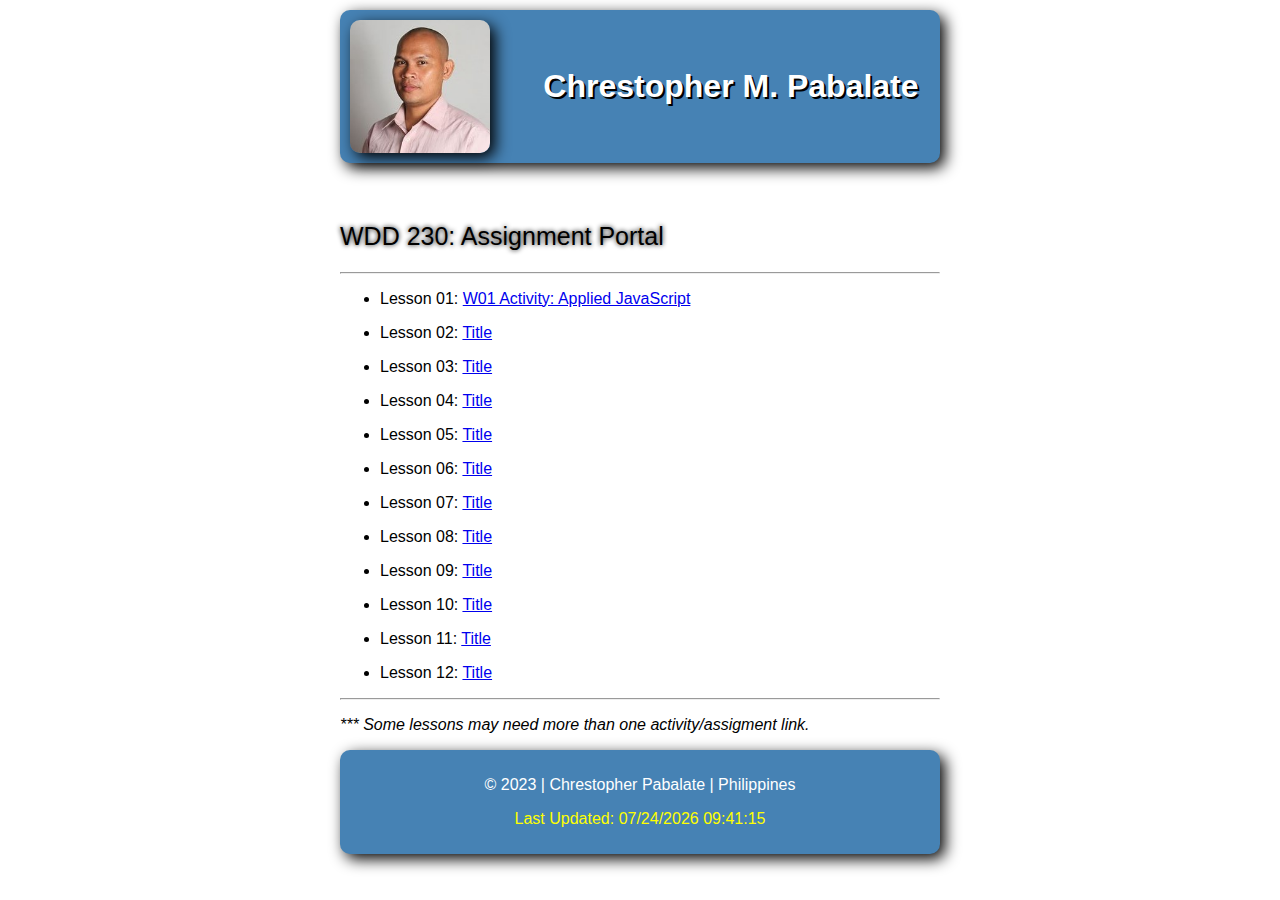
==== index.html @ cebcfd0d "updating Footer section and CSS" ====
<!DOCTYPE html>
<html lang="en">
    <head>
        <meta charset="utf-8">
        <meta http-equiv="X-UA-Compatible" content="IE=edge">
        <title>WDD230 Assignment Portal | Chrestopher Pabalate</title>
        <meta name="description" content="WDD230 Assignment Portal, a common page to display all links to the assignments and projects">
        <meta name="viewport" content="width=device-width, initial-scale=1">
        <link rel="stylesheet" href="styles/style.css">
        <link rel="stylesheet" href="styles/mobile.css">
    </head>
    <body>
        <header>
            <img class="my-photo" src="images/cres.jpg" alt="Photo of Cres">
            <h1 class="header-h1">Chrestopher M. Pabalate</h1>
        </header>
        <nav>&nbsp;</nav>
        
        <main>
            <h2 class="main-title">WDD 230: Assignment Portal</h2>
            <hr>
            <ul>
                <li>
                    <p>Lesson 01: <a href="week1/index.html">W01 Activity: Applied JavaScript</a></p> 
                </li>
                <li>
                    <p>Lesson 02: <a href="#">Title</a></p> 
                </li>
                <li>
                    <p>Lesson 03: <a href="#">Title</a></p> 
                </li>
                <li>
                    <p>Lesson 04: <a href="#">Title</a></p> 
                </li>
                <li>
                    <p>Lesson 05: <a href="#">Title</a></p> 
                </li>
                <li>
                    <p>Lesson 06: <a href="#">Title</a></p> 
                </li>
                <li>
                    <p>Lesson 07: <a href="#">Title</a></p> 
                </li>
                <li>
                    <p>Lesson 08: <a href="#">Title</a></p> 
                </li>
                <li>
                    <p>Lesson 09: <a href="#">Title</a></p> 
                </li>
                <li>
                    <p>Lesson 10: <a href="#">Title</a></p> 
                </li>
                <li>
                    <p>Lesson 11: <a href="#">Title</a></p> 
                </li>
                <li>
                    <p>Lesson 12: <a href="#">Title</a></p> 
                </li>
            </ul>
            <hr>
            <p><i>*** Some lessons may need more than one activity/assigment link.</i></p>
        </main>
        <footer>
            <p>&copy; 2023 | Chrestopher Pabalate | Philippines</p>
            <p class="last_Modified">Last Updated: <span class="lastModified"></span></p>
        </footer>
        
        <script src="scripts/js.js" async defer></script>
    </body>
</html>
---- styles/style.css ----
* {
  box-sizing: border-box;
}
body {
  font-family: Helvetica, sans-serif;
  max-width: 600px;
  margin: 10px auto;
}
header {
  background-color: steelblue;
  color: white;
  padding: 10px;
  display: grid;
  grid-template-columns: 1fr 2fr;
  align-items: center;
}
header, footer{
  border-radius: 10px;
  box-shadow: 5px 5px 15px 0px #000;
}
.header-h1 {
  text-shadow: 2px 2px #000;
}
.main-title {
  text-shadow: 0px 0px 5px #000;
  font-size: 25px;
  font-weight: 500;
}
.my-photo {
  width: 140px;
  border-radius: 10px;
  box-shadow: 5px 5px 15px 0px #000;
}
nav { 
  padding: 10px;
  text-align: center;
}
nav a {
  background: steelblue;
  padding: 5px 70px;
  text-decoration: navajowhite;
  color: #fff;
  border-radius: 5px;
}
nav a:hover
{
  background: #e81919;
}
footer {
  padding: 10px;
  background-color: steelblue;
  color: white;
  display: block;
  text-align: center;
  font-weight: 200;
}
.last_Modified
{
  color: yellow
}
---- styles/mobile.css ----
@media screen and (max-width: 600px) {

}
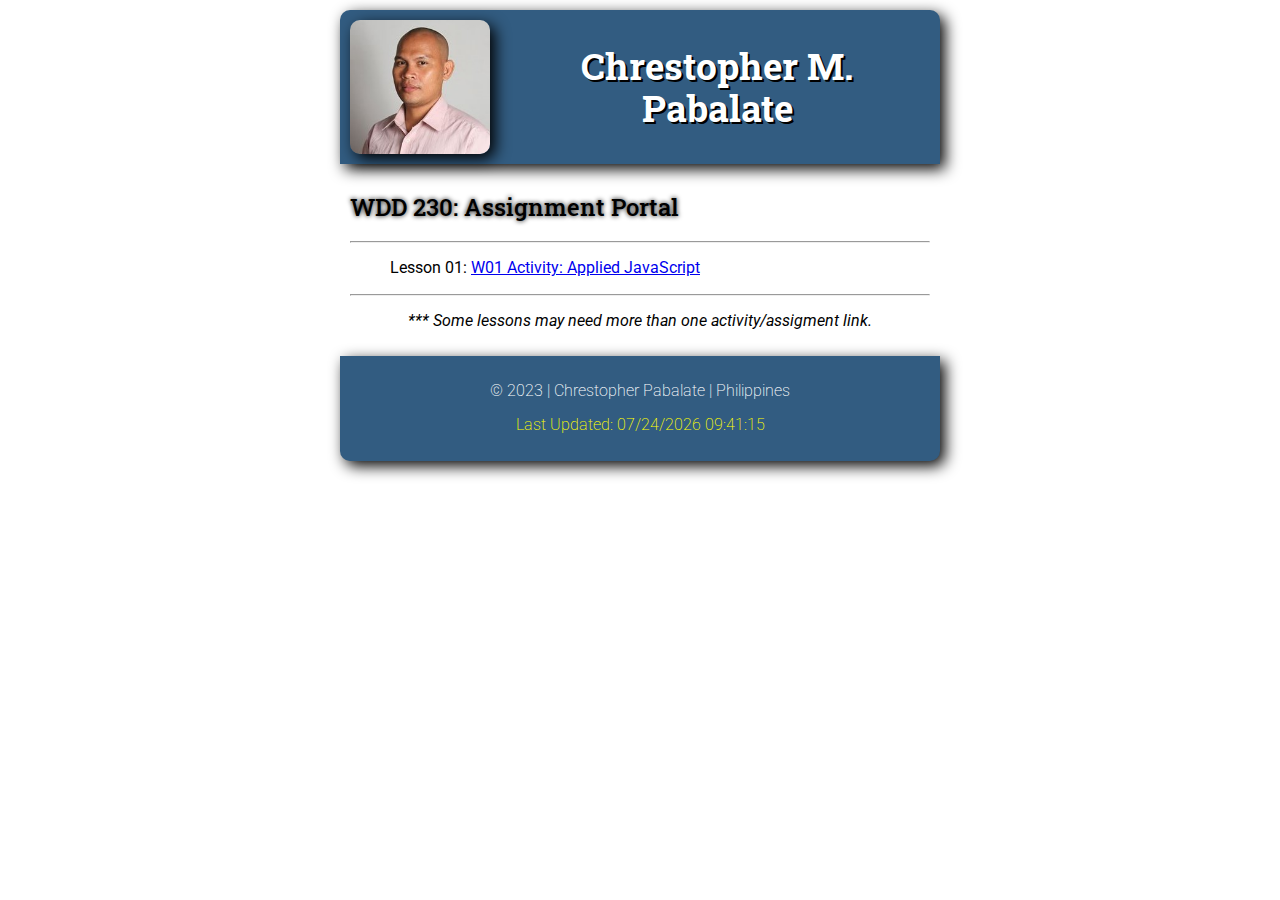
==== commit 8b0acb23: "W02 Activity: Responsive Design - Media Queries" ====
--- a/index.html
+++ b/index.html
@@ -6,16 +6,18 @@
         <title>WDD230 Assignment Portal | Chrestopher Pabalate</title>
         <meta name="description" content="WDD230 Assignment Portal, a common page to display all links to the assignments and projects">
         <meta name="viewport" content="width=device-width, initial-scale=1">
-        <link rel="stylesheet" href="styles/style.css">
-        <link rel="stylesheet" href="styles/mobile.css">
+        <link rel="preconnect" href="https://fonts.googleapis.com">
+        <link rel="preconnect" href="https://fonts.gstatic.com" crossorigin>
+        <link href="https://fonts.googleapis.com/css2?family=Roboto&family=Roboto+Slab&display=swap" rel="stylesheet">
+        <link rel="stylesheet" href="styles/normalize.css">
+        <link rel="stylesheet" href="styles/small.css">
+        <link rel="stylesheet" href="styles/medium.css">
     </head>
     <body>
         <header>
             <img class="my-photo" src="images/cres.jpg" alt="Photo of Cres">
             <h1 class="header-h1">Chrestopher M. Pabalate</h1>
         </header>
-        <nav>&nbsp;</nav>
-        
         <main>
             <h2 class="main-title">WDD 230: Assignment Portal</h2>
             <hr>
@@ -23,7 +25,7 @@
                 <li>
                     <p>Lesson 01: <a href="week1/index.html">W01 Activity: Applied JavaScript</a></p> 
                 </li>
-                <li>
+                <!--li>
                     <p>Lesson 02: <a href="#">Title</a></p> 
                 </li>
                 <li>
@@ -52,13 +54,10 @@
                 </li>
                 <li>
                     <p>Lesson 11: <a href="#">Title</a></p> 
-                </li>
-                <li>
-                    <p>Lesson 12: <a href="#">Title</a></p> 
-                </li>
+                </li-->
             </ul>
             <hr>
-            <p><i>*** Some lessons may need more than one activity/assigment link.</i></p>
+            <p class="notes">*** Some lessons may need more than one activity/assigment link.</p>
         </main>
         <footer>
             <p>&copy; 2023 | Chrestopher Pabalate | Philippines</p>
--- a/styles/small.css
+++ b/styles/small.css
@@ -0,0 +1,75 @@
+* {
+  box-sizing: border-box;
+}
+body {
+  font-family: 'Roboto', sans-serif;
+  max-width: 600px;
+  margin: 10px auto;
+}
+header {
+border-radius: 0;
+}
+footer {
+  font-weight: 200;
+  border-radius: 0;
+}
+header, footer{
+  color: white;
+  display: block;
+  padding: 10px;
+  text-align: center;
+  background-color: #325C81;
+  box-shadow: 5px 5px 15px 0px #000;
+}
+h1 {
+  font-size: 1.4em;
+  text-shadow: 2px 2px #000;
+  font-family: 'Roboto Slab', serif;
+}
+h2.main-title {
+  font-size: 1.1em;
+  text-shadow: 0px 0px 5px #000;
+  font-weight: 500;
+  font-family: 'Roboto Slab', serif;
+  text-align: center;
+}
+p {
+  font-size: 1em;
+}
+ul {
+  list-style: none;
+}
+main {
+  display: block;
+  padding: 10px;
+}
+.my-photo {
+  width: 140px;
+  border-radius: 10px;
+  box-shadow: 5px 5px 15px 0px #000;
+}
+nav { 
+  padding: 10px;
+  text-align: center;
+}
+nav a {
+  background: #325C81;
+  padding: 5px 70px;
+  text-decoration: navajowhite;
+  color: #fff;
+  border-radius: 5px;
+}
+nav a:hover
+{
+  background: #e81919;
+}
+.notes {
+  text-align: center;
+  font-style: italic;
+}
+
+.last_Modified
+{
+  color: yellow
+}
+
--- a/styles/medium.css
+++ b/styles/medium.css
@@ -0,0 +1,22 @@
+@media only screen and (min-width: 32.5em) {
+h1{
+    font-size: 2.3em;
+}
+h2.main-title{
+    font-size: 1.5em;
+    text-align: left;
+}
+header {
+    display: grid;
+    grid-template-columns: .8fr 2.2fr;
+    align-items: center;
+    border-top-left-radius: 10px;
+    border-top-right-radius: 10px;
+}
+footer {
+    border-radius: 0;
+    border-bottom-left-radius: 10px;
+    border-bottom-right-radius: 10px;
+}
+
+}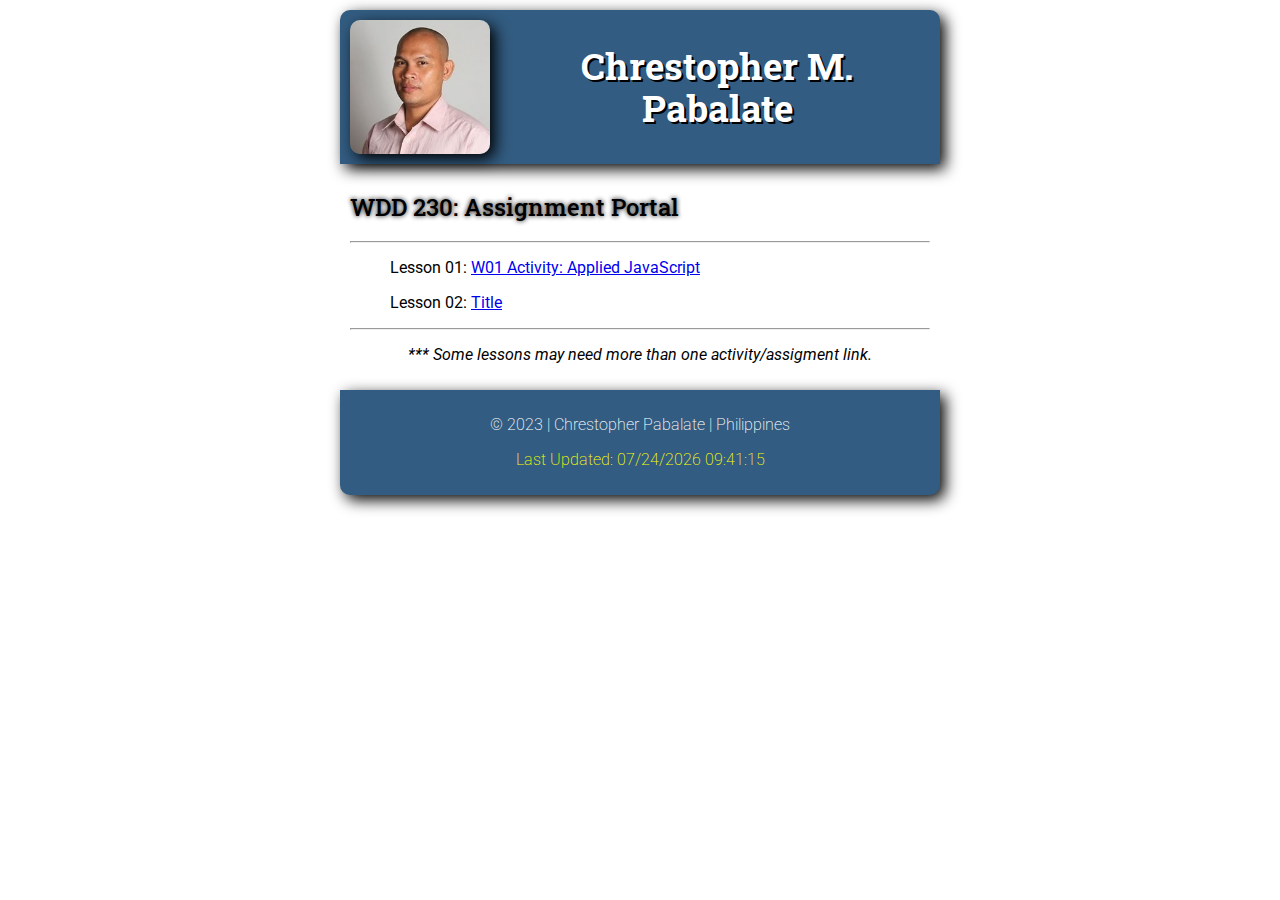
==== commit 94d97c9a: "just an update" ====
--- a/index.html
+++ b/index.html
@@ -16,19 +16,19 @@
     <body>
         <header>
             <img class="my-photo" src="images/cres.jpg" alt="Photo of Cres">
-            <h1 class="header-h1">Chrestopher M. Pabalate</h1>
+            <h1>Chrestopher M. Pabalate</h1>
         </header>
         <main>
             <h2 class="main-title">WDD 230: Assignment Portal</h2>
             <hr>
             <ul>
                 <li>
-                    <p>Lesson 01: <a href="week1/index.html">W01 Activity: Applied JavaScript</a></p> 
+                    <p>Lesson 01: <a href="lesson1/index.html">W01 Activity: Applied JavaScript</a></p> 
+                </li>
+                <li>
+                    <p>Lesson 02: <a href="lesson2/design-principles.html">Title</a></p> 
                 </li>
                 <!--li>
-                    <p>Lesson 02: <a href="#">Title</a></p> 
-                </li>
-                <li>
                     <p>Lesson 03: <a href="#">Title</a></p> 
                 </li>
                 <li>
--- a/styles/small.css
+++ b/styles/small.css
@@ -21,12 +21,17 @@
   background-color: #325C81;
   box-shadow: 5px 5px 15px 0px #000;
 }
+.block-header{
+display: block;
+
+}
+
 h1 {
   font-size: 1.4em;
   text-shadow: 2px 2px #000;
   font-family: 'Roboto Slab', serif;
 }
-h2.main-title {
+h2{
   font-size: 1.1em;
   text-shadow: 0px 0px 5px #000;
   font-weight: 500;
--- a/styles/medium.css
+++ b/styles/medium.css
@@ -2,7 +2,7 @@
 h1{
     font-size: 2.3em;
 }
-h2.main-title{
+h2{
     font-size: 1.5em;
     text-align: left;
 }
@@ -18,5 +18,7 @@
     border-bottom-left-radius: 10px;
     border-bottom-right-radius: 10px;
 }
-
+.block-header h2{
+text-align: center;
+}
 }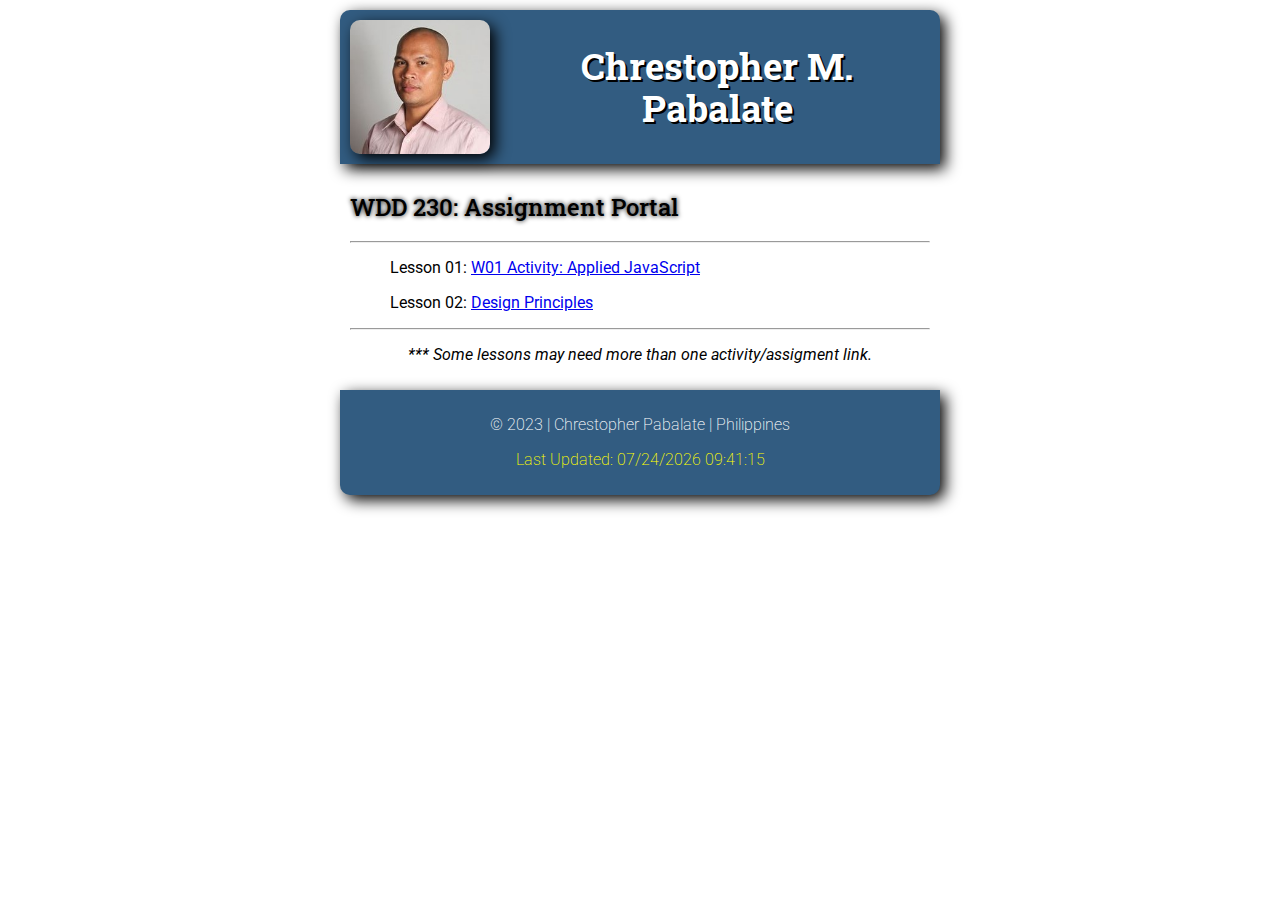
==== commit 37836262: "Lesson 2 initial commit" ====
--- a/index.html
+++ b/index.html
@@ -26,7 +26,7 @@
                     <p>Lesson 01: <a href="lesson1/index.html">W01 Activity: Applied JavaScript</a></p> 
                 </li>
                 <li>
-                    <p>Lesson 02: <a href="lesson2/design-principles.html">Title</a></p> 
+                    <p>Lesson 02: <a href="lesson2/design-principles.html">Design Principles</a></p> 
                 </li>
                 <!--li>
                     <p>Lesson 03: <a href="#">Title</a></p> 
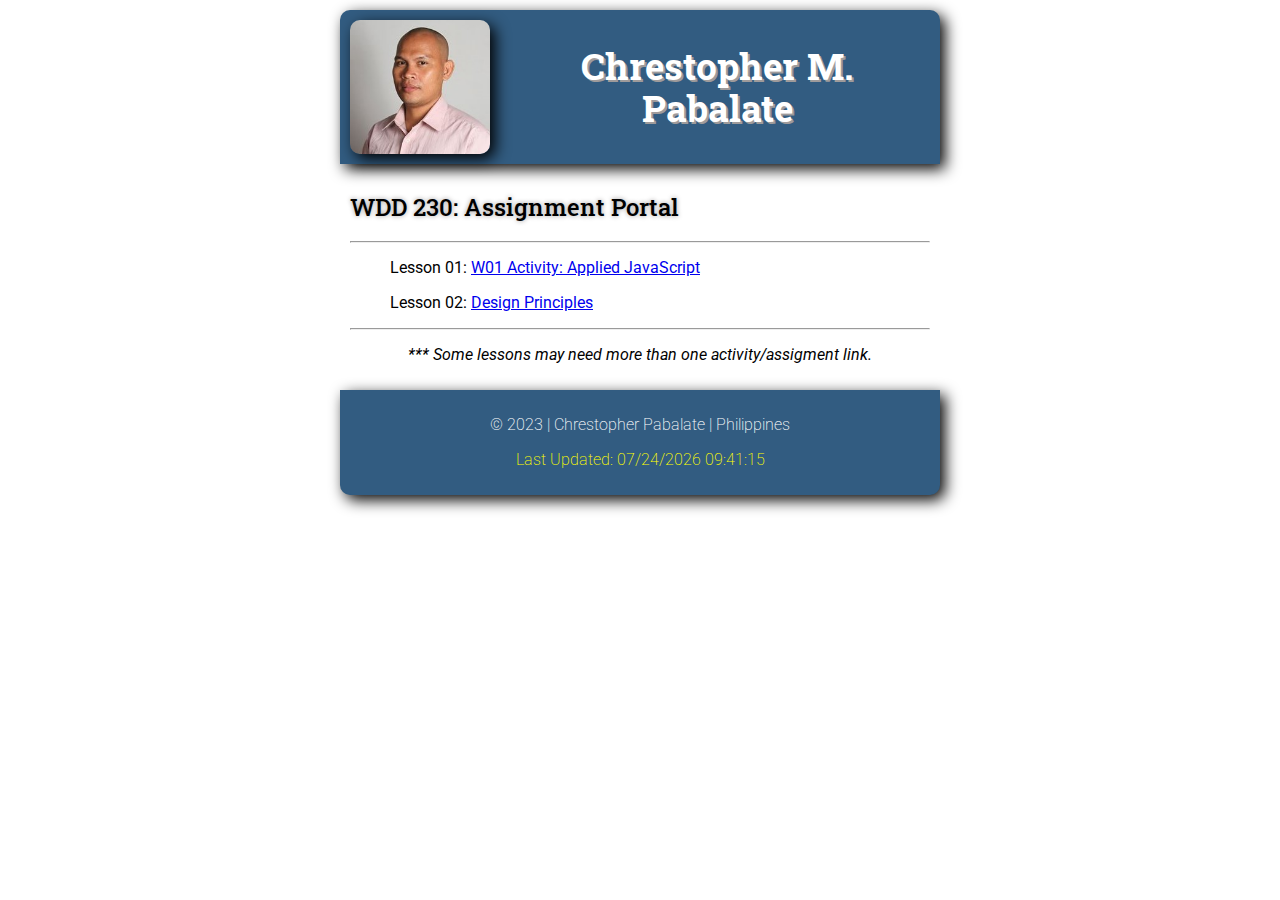
==== commit f3e68dcf: "adding meta author" ====
--- a/index.html
+++ b/index.html
@@ -5,6 +5,7 @@
         <meta http-equiv="X-UA-Compatible" content="IE=edge">
         <title>WDD230 Assignment Portal | Chrestopher Pabalate</title>
         <meta name="description" content="WDD230 Assignment Portal, a common page to display all links to the assignments and projects">
+        <meta name="author" content="Chrestopher Pabalate">
         <meta name="viewport" content="width=device-width, initial-scale=1">
         <link rel="preconnect" href="https://fonts.googleapis.com">
         <link rel="preconnect" href="https://fonts.gstatic.com" crossorigin>
--- a/styles/small.css
+++ b/styles/small.css
@@ -28,12 +28,12 @@
 
 h1 {
   font-size: 1.4em;
-  text-shadow: 2px 2px #000;
+  text-shadow: 2px 2px #9f9b9b;
   font-family: 'Roboto Slab', serif;
 }
 h2{
   font-size: 1.1em;
-  text-shadow: 0px 0px 5px #000;
+  text-shadow: 0px 0px 5px #9f9b9b;
   font-weight: 500;
   font-family: 'Roboto Slab', serif;
   text-align: center;
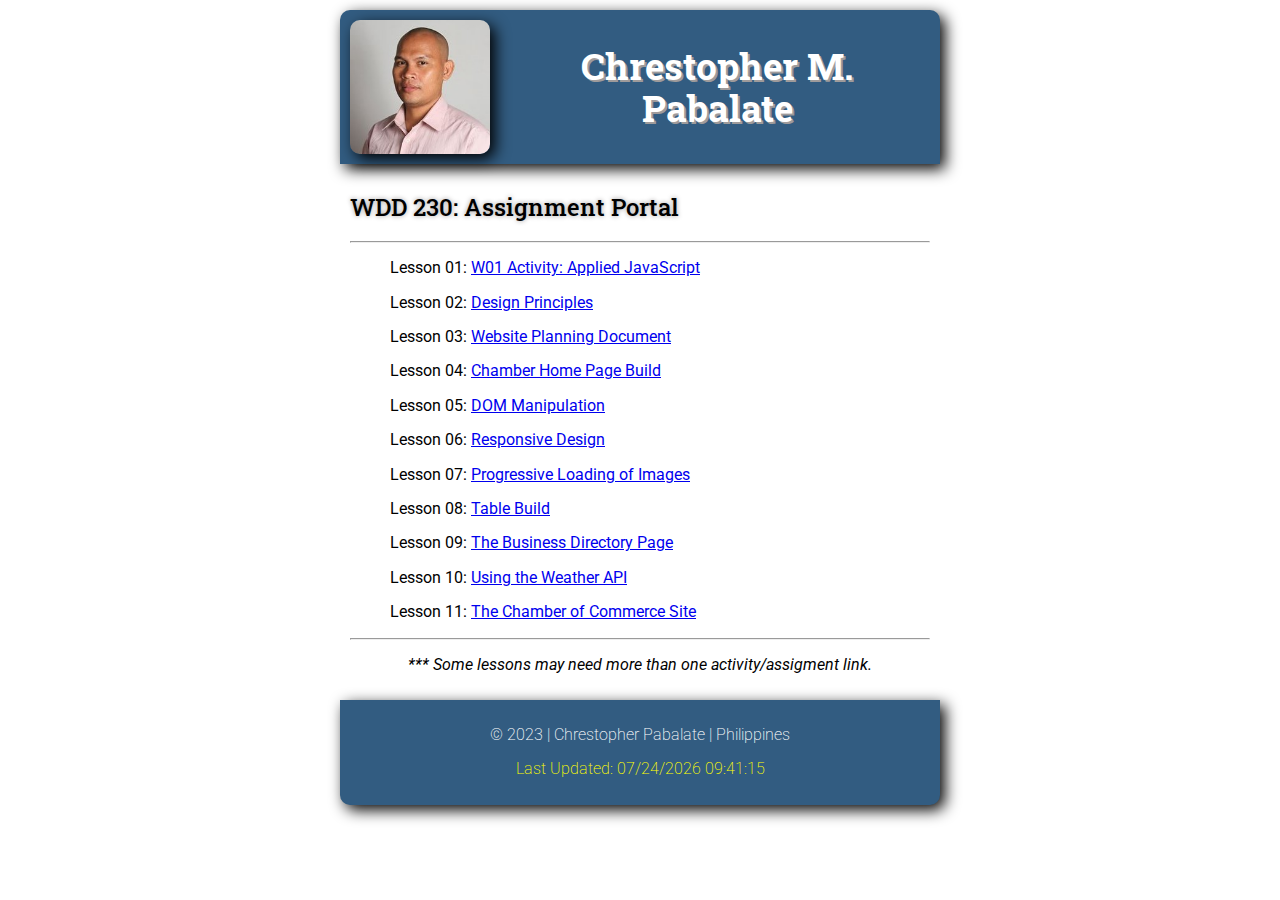
==== commit 42fac4b1: "Page Updated" ====
--- a/index.html
+++ b/index.html
@@ -29,40 +29,40 @@
                 <li>
                     <p>Lesson 02: <a href="lesson2/design-principles.html">Design Principles</a></p> 
                 </li>
-                <!--li>
-                    <p>Lesson 03: <a href="#">Title</a></p> 
+                <li>
+                    <p>Lesson 03: <a href="#"> Website Planning Document</a></p> 
                 </li>
                 <li>
-                    <p>Lesson 04: <a href="#">Title</a></p> 
+                    <p>Lesson 04: <a href="#">Chamber Home Page Build</a></p> 
                 </li>
                 <li>
-                    <p>Lesson 05: <a href="#">Title</a></p> 
+                    <p>Lesson 05: <a href="#">DOM Manipulation</a></p> 
                 </li>
                 <li>
-                    <p>Lesson 06: <a href="#">Title</a></p> 
+                    <p>Lesson 06: <a href="#">Responsive Design</a></p> 
                 </li>
                 <li>
-                    <p>Lesson 07: <a href="#">Title</a></p> 
+                    <p>Lesson 07: <a href="#">Progressive Loading of Images</a></p> 
                 </li>
                 <li>
-                    <p>Lesson 08: <a href="#">Title</a></p> 
+                    <p>Lesson 08: <a href="#">Table Build</a></p> 
                 </li>
                 <li>
-                    <p>Lesson 09: <a href="#">Title</a></p> 
+                    <p>Lesson 09: <a href="#">The Business Directory Page</a></p> 
                 </li>
                 <li>
-                    <p>Lesson 10: <a href="#">Title</a></p> 
+                    <p>Lesson 10: <a href="#">Using the Weather API</a></p> 
                 </li>
                 <li>
-                    <p>Lesson 11: <a href="#">Title</a></p> 
-                </li-->
+                    <p>Lesson 11: <a href="#">The Chamber of Commerce Site</a></p> 
+                </li>
             </ul>
             <hr>
             <p class="notes">*** Some lessons may need more than one activity/assigment link.</p>
         </main>
         <footer>
             <p>&copy; 2023 | Chrestopher Pabalate | Philippines</p>
-            <p class="last_Modified">Last Updated: <span class="lastModified"></span></p>
+            <p class="last_Modified">Last Updated: <span id="lastModified"></span></p>
         </footer>
         
         <script src="scripts/js.js" async defer></script>
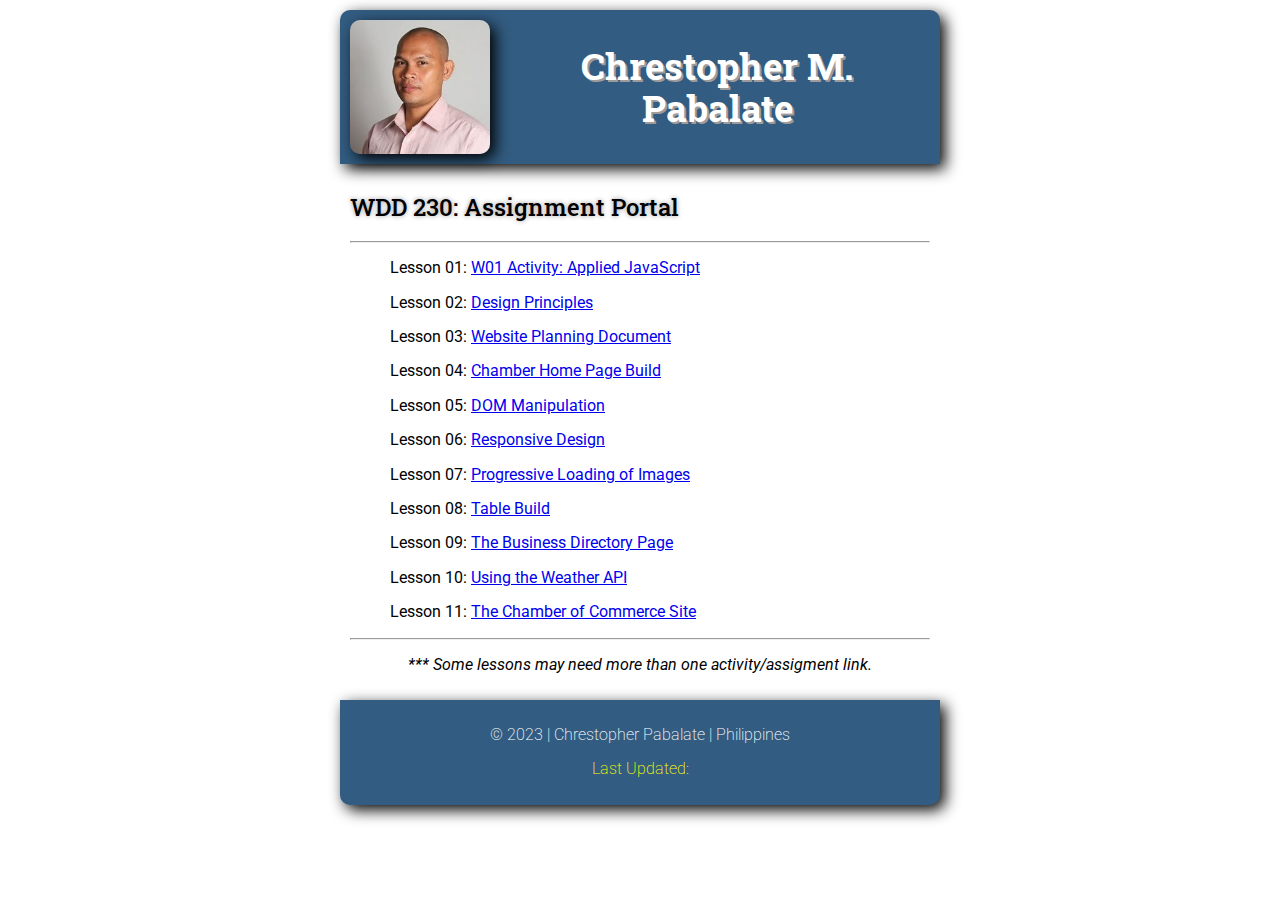
==== commit 0113feb9: "updating ID class Footer" ====
--- a/index.html
+++ b/index.html
@@ -62,7 +62,7 @@
         </main>
         <footer>
             <p>&copy; 2023 | Chrestopher Pabalate | Philippines</p>
-            <p class="last_Modified">Last Updated: <span id="lastModified"></span></p>
+            <p class="footerText">Last Updated: <span id="last_Modified"></span></p>
         </footer>
         
         <script src="scripts/js.js" async defer></script>
--- a/styles/small.css
+++ b/styles/small.css
@@ -73,7 +73,7 @@
   font-style: italic;
 }
 
-.last_Modified
+.footerText
 {
   color: yellow
 }
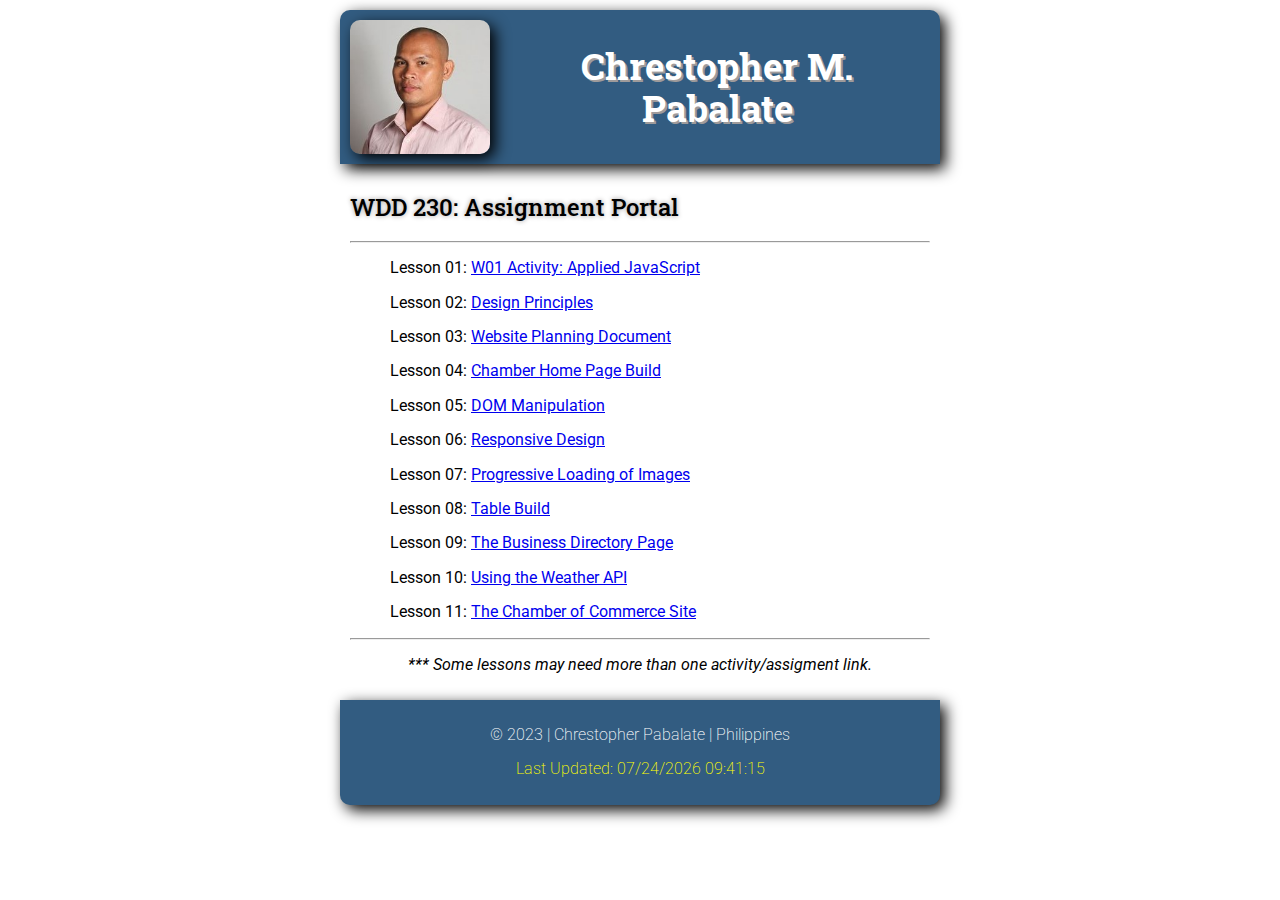
==== commit f4a8e5c6: "Initial Commit - Lesson 3 assignment" ====
--- a/index.html
+++ b/index.html
@@ -30,7 +30,7 @@
                     <p>Lesson 02: <a href="lesson2/design-principles.html">Design Principles</a></p> 
                 </li>
                 <li>
-                    <p>Lesson 03: <a href="#"> Website Planning Document</a></p> 
+                    <p>Lesson 03: <a href="lesson3/index.html"> Website Planning Document</a></p> 
                 </li>
                 <li>
                     <p>Lesson 04: <a href="#">Chamber Home Page Build</a></p> 
